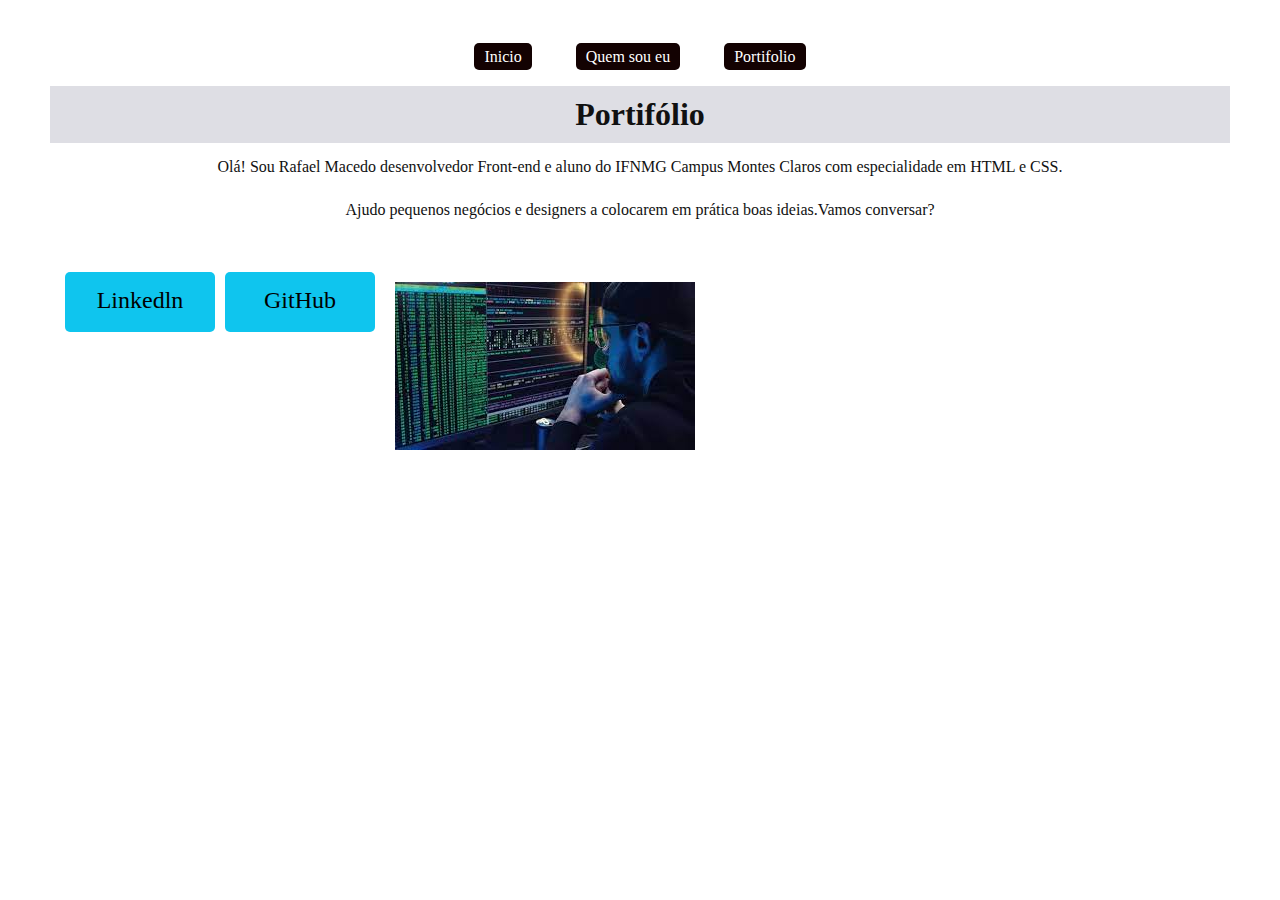
==== index.html @ bc403db6 "Add files via upload" ====
<!DOCTYPE html>
<html>
    <head>
    <meta charset="UTF-8">
    <meta http-equiv="X-UA-Compatible" content="IE=edge">
    <meta name="viewport" content="windth=device-with,initial-scale=1.0">

    <title>Esse é o portifolio de Rafael Macedo</title>
    <link rel="stylesheet" href="style.css">
    </head>

    <boby>

        <ul>
            <li><a href="index.html">Inicio</a></li>
            <li><a href="index2.html">Quem sou eu</a></li>
            <li><a href="#">Portifolio</a></li>
            
        </ul>

        <main>
        <h1><strong>Portifólio</strong></h1>
        <p>Olá! Sou Rafael Macedo desenvolvedor Front-end e aluno do IFNMG Campus
        Montes Claros com especialidade em HTML e CSS.</p>
        <p>Ajudo pequenos negócios e designers a colocarem
        em prática boas ideias.Vamos conversar?</p><br>
        <div class="apresentacao_links">
                <a class="apresentacao_links_link" href="https://br.linkedin.com/">Linkedln</a>
        <a class="apresentacao_links_link" href="https://github.com/RMACEDO01">GitHub</a>
        <img src="pt.jpg" alt="foto de Rafael Macedo">
        </div>
        

        </main>
    </boby>
</html>
---- style.css ----
*{
   margin: 5px;
   padding: 10px;

}

body{
    background-color:rgb(253, 253, 253) (230, 233, 229);
    color: rgb(17, 17, 17);
    text-align: center;
}
h1{background-color:rgb(222, 222, 228);
}
.apresentacao_links{
    display: flex;
    justify-content: space-beteween;
}  

.apresentacao_links_link{
    background-color: #0fc5ee;
    width: 150px;
    height: 30px;
    text-align: center;
    border-radius: 5px ;
    font-size: 24px;
    font-weight: 400;
    padding: 15px 0;
    text-decoration: none;
    color: #000000;
    font-family: Montserrat; sans-sarif;
}

    ul {margin: 0;
        padding:0;
        }
        
        li {list-style: none; 
            margin: 10px;
            display: inline;
        }
        li a {padding: 5px 10px;
            margin:0;
            border: 0px solid rgb(41, 6, 6); 
            background: rgb(19, 2, 2);
            text-decoration: none;
            color:#FFF;
            /* cantos arredondados */
            -webkit-border-radius:5px;
            -moz-border-radius:5px;
            border-radius:5px;
            }
            li a:hover {background: #CCC;color: #000; border-color: #000;
            }
            a{background-color: #22D4FD;
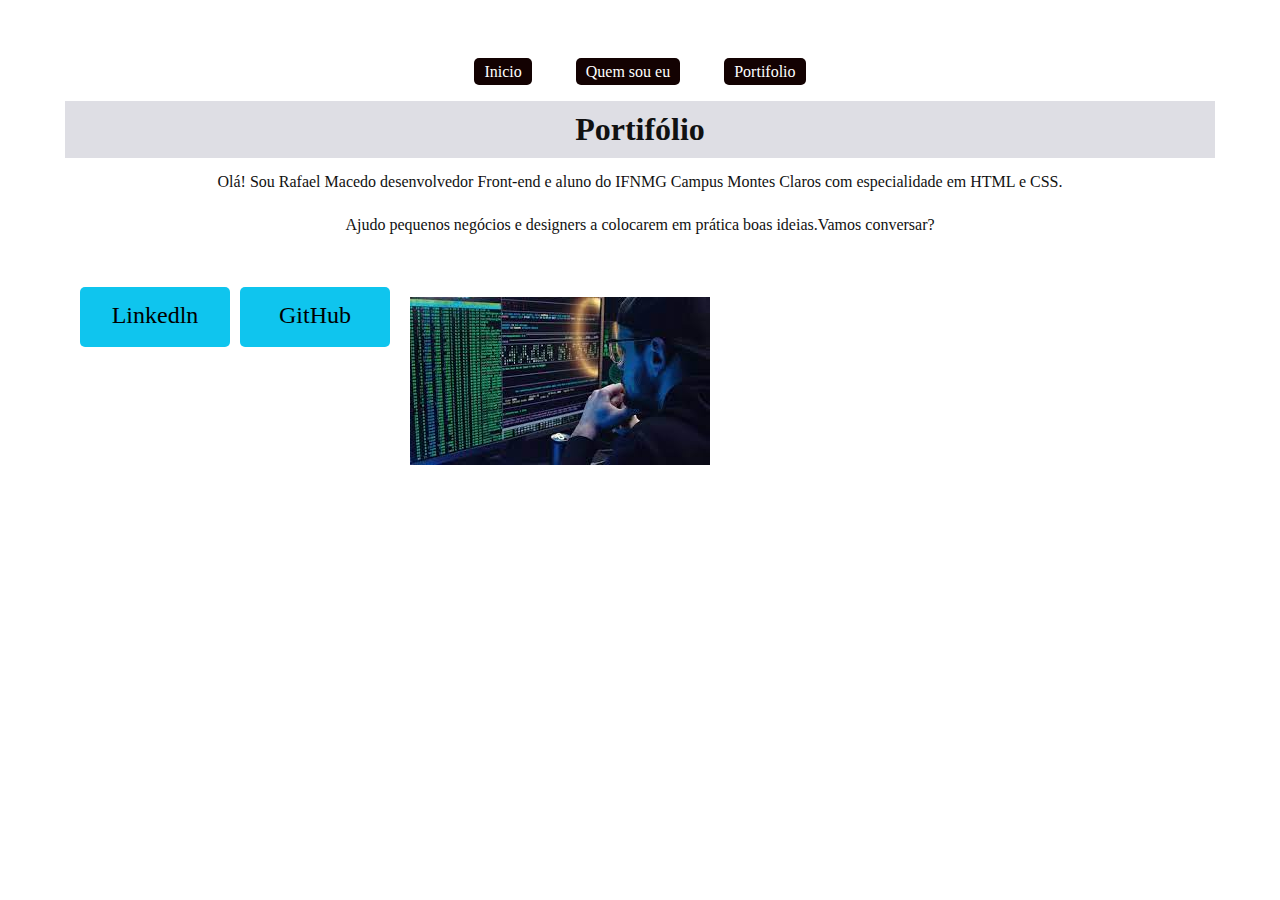
==== commit 1cdcff6a: "Update index.html" ====
--- a/index.html
+++ b/index.html
@@ -10,7 +10,7 @@
     </head>
 
     <boby>
-
+        <nav class="menu">
         <ul>
             <li><a href="index.html">Inicio</a></li>
             <li><a href="index2.html">Quem sou eu</a></li>
